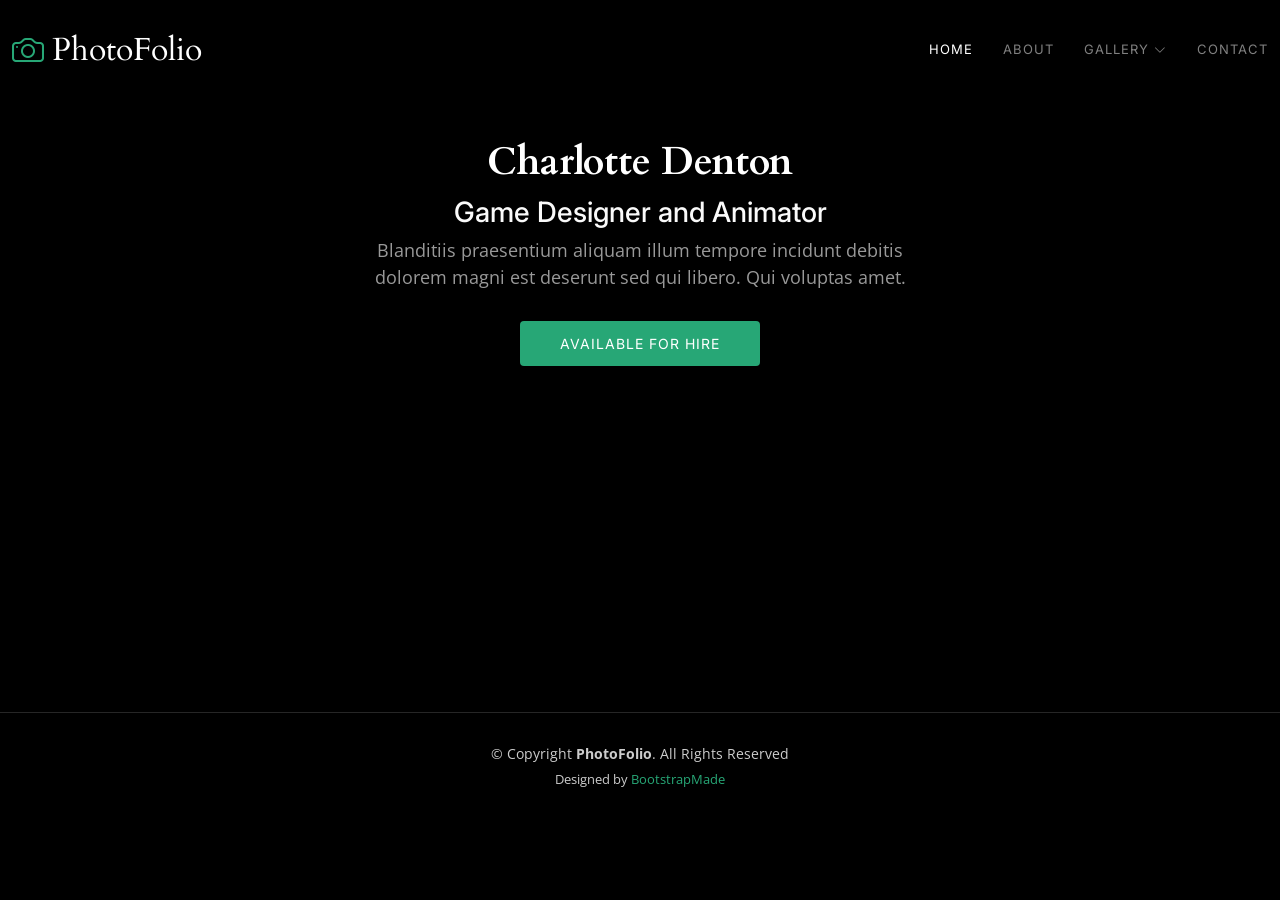
==== Index.html @ 3e75f7d8 "Content added" ====
<!DOCTYPE html>
<html lang="en">

<head>
  <meta charset="utf-8">
  <meta content="width=device-width, initial-scale=1.0" name="viewport">

  <title>PhotoFolio Bootstrap Template - Index</title>
  <meta content="" name="description">
  <meta content="" name="keywords">

  <!-- Favicons -->
  <link href="assets/img/favicon.png" rel="icon">
  <link href="assets/img/apple-touch-icon.png" rel="apple-touch-icon">

  <!-- Google Fonts -->
  <link rel="preconnect" href="https://fonts.googleapis.com">
  <link rel="preconnect" href="https://fonts.gstatic.com" crossorigin>
  <link href="https://fonts.googleapis.com/css2?family=Open+Sans:ital,wght@0,300;0,400;0,500;0,600;0,700;1,300;1,400;1,600;1,700&family=Inter:ital,wght@0,300;0,400;0,500;0,600;0,700;1,300;1,400;1,500;1,600;1,700&family=Cardo:ital,wght@0,400;0,700;1,400&display=swap" rel="stylesheet">

  <!-- Vendor CSS Files -->
  <link href="assets/vendor/bootstrap/css/bootstrap.min.css" rel="stylesheet">
  <link href="assets/vendor/bootstrap-icons/bootstrap-icons.css" rel="stylesheet">
  <link href="assets/vendor/swiper/swiper-bundle.min.css" rel="stylesheet">
  <link href="assets/vendor/glightbox/css/glightbox.min.css" rel="stylesheet">
  <link href="assets/vendor/aos/aos.css" rel="stylesheet">

  <!-- Template Main CSS File -->
  <link href="assets/css/main.css" rel="stylesheet">

  <!-- =======================================================
  * Template Name: PhotoFolio
  * Template URL: https://bootstrapmade.com/photofolio-bootstrap-photography-website-template/
  * Updated: Mar 17 2024 with Bootstrap v5.3.3
  * Author: BootstrapMade.com
  * License: https://bootstrapmade.com/license/
  ======================================================== -->
</head>

<body>

  <!-- ======= Header ======= -->
  <header id="header" class="header d-flex align-items-center fixed-top">
    <div class="container-fluid d-flex align-items-center justify-content-between">

      <a href="index.html" class="logo d-flex align-items-center  me-auto me-lg-0">
        <!-- Uncomment the line below if you also wish to use an image logo -->
        <!-- <img src="assets/img/logo.png" alt=""> -->
        <i class="bi bi-camera"></i>
        <h1>PhotoFolio</h1>
      </a>

      <nav id="navbar" class="navbar">
        <ul>
          <li><a href="index.html" class="active">Home</a></li>
          <li><a href="about.html">About</a></li>
          <li class="dropdown"><a href="#"><span>Gallery</span> <i class="bi bi-chevron-down dropdown-indicator"></i></a>
            <ul>
              <li><a href="gallery-characters.html">Characters</a></li>
              <li><a href="gallery-effects.html">Effects</a></li>
              <li class="dropdown"><a href="#"><span>Games</span> <i class="bi bi-chevron-down dropdown-indicator"></i></a>
                <ul>
                  <li><a href="gallery-leviathanShells">Leviathan Shells</a></li>
                  <li><a href="gallery-kelpKeeper">Kelp Keeper</a></li>
                </ul>
              </li>
            </ul>
          </li>
          <li><a href="contact.html">Contact</a></li>
        </ul>
      </nav><!-- .navbar -->
      
      <!--
      <div class="header-social-links">
        <a href="#" class="twitter"><i class="bi bi-twitter"></i></a>
        <a href="#" class="facebook"><i class="bi bi-facebook"></i></a>
        <a href="#" class="instagram"><i class="bi bi-instagram"></i></a>
        <a href="#" class="linkedin"><i class="bi bi-linkedin"></i></i></a>
      </div>
      <i class="mobile-nav-toggle mobile-nav-show bi bi-list"></i>
      <i class="mobile-nav-toggle mobile-nav-hide d-none bi bi-x"></i>
      -->

    </div>
  </header><!-- End Header -->

  <!-- ======= Hero Section ======= -->
  <section id="hero" class="hero d-flex flex-column justify-content-center align-items-center" data-aos="fade" data-aos-delay="1500">
    <div class="container">
      <div class="row justify-content-center">
        <div class="col-lg-6 text-center">
          <h2>Charlotte Denton</h2>
          <h3>Game Designer and Animator</h3>
          <p>Blanditiis praesentium aliquam illum tempore incidunt debitis dolorem magni est deserunt sed qui libero. Qui voluptas amet.</p>
          <a href="contact.html" class="btn-get-started">Available for hire</a>
        </div>
      </div>
    </div>
  </section><!-- End Hero Section -->

  <main id="main" data-aos="fade" data-aos-delay="1500">

    <!-- ======= Gallery Section ======= -->
    <section id="gallery" class="gallery">
      <div class="container-fluid">

        <div class="row gy-4 justify-content-center">
          <div class="col-xl-3 col-lg-4 col-md-6">
            <div class="gallery-item h-100">
              <img src="assets/img/gallery/01_Player%20Jump.gif" class="img-fluid" alt="">
              <div class="gallery-links d-flex align-items-center justify-content-center">
                <a href="assets/img/gallery/01_Player%20Jump.gif" title="Gallery 1" class="glightbox preview-link"><i class="bi bi-arrows-angle-expand"></i></a>
                <a href="gallery-single.html" class="details-link"><i class="bi bi-link-45deg"></i></a>
              </div>
            </div>
          </div><!-- End Gallery Item -->
          <div class="col-xl-3 col-lg-4 col-md-6">
            <div class="gallery-item h-100">
              <img src="assets/img/gallery/02_Player%20Jog.gif" class="img-fluid" alt="">
              <div class="gallery-links d-flex align-items-center justify-content-center">
                <a href="assets/img/gallery/02_Player%20Jog.gif" title="Gallery 2" class="glightbox preview-link"><i class="bi bi-arrows-angle-expand"></i></a>
                <a href="gallery-single.html" class="details-link"><i class="bi bi-link-45deg"></i></a>
              </div>
            </div>
          </div><!-- End Gallery Item -->
          <div class="col-xl-3 col-lg-4 col-md-6">
            <div class="gallery-item h-100">
              <img src="assets/img/gallery/03_New%20Player%20Still.png" class="img-fluid" alt="">
              <div class="gallery-links d-flex align-items-center justify-content-center">
                <a href="assets/img/gallery/03_New%20Player%20Still.png" title="Gallery 3" class="glightbox preview-link"><i class="bi bi-arrows-angle-expand"></i></a>
                <a href="gallery-single.html" class="details-link"><i class="bi bi-link-45deg"></i></a>
              </div>
            </div>
          </div><!-- End Gallery Item -->
          <div class="col-xl-3 col-lg-4 col-md-6">
            <div class="gallery-item h-100">
              <img src="assets/img/gallery/04_Barnacle%20Still.png" class="img-fluid" alt="">
              <div class="gallery-links d-flex align-items-center justify-content-center">
                <a href="assets/img/gallery/04_Barnacle%20Still.png" title="Gallery 4" class="glightbox preview-link"><i class="bi bi-arrows-angle-expand"></i></a>
                <a href="gallery-single.html" class="details-link"><i class="bi bi-link-45deg"></i></a>
              </div>
            </div>
          </div><!-- End Gallery Item -->
          <div class="col-xl-3 col-lg-4 col-md-6">
            <div class="gallery-item h-100">
              <img src="assets/img/gallery/05_Crustacean%20Still.png" class="img-fluid" alt="">
              <div class="gallery-links d-flex align-items-center justify-content-center">
                <a href="assets/img/gallery/05_Crustacean%20Still.png" title="Gallery 5" class="glightbox preview-link"><i class="bi bi-arrows-angle-expand"></i></a>
                <a href="gallery-single.html" class="details-link"><i class="bi bi-link-45deg"></i></a>
              </div>
            </div>
          </div><!-- End Gallery Item -->
          <div class="col-xl-3 col-lg-4 col-md-6">
            <div class="gallery-item h-100">
              <img src="assets/img/gallery/06_Isopod%20Still.png" class="img-fluid" alt="">
              <div class="gallery-links d-flex align-items-center justify-content-center">
                <a href="assets/img/gallery/06_Isopod%20Still.png" title="Gallery 6" class="glightbox preview-link"><i class="bi bi-arrows-angle-expand"></i></a>
                <a href="gallery-single.html" class="details-link"><i class="bi bi-link-45deg"></i></a>
              </div>
            </div>
          </div><!-- End Gallery Item -->
          <div class="col-xl-3 col-lg-4 col-md-6">
            <div class="gallery-item h-100">
              <img src="assets/img/gallery/07_Sea%20Angel%20Still.png" class="img-fluid" alt="">
              <div class="gallery-links d-flex align-items-center justify-content-center">
                <a href="assets/img/gallery/07_Sea%20Angel%20Still.png" title="Gallery 7" class="glightbox preview-link"><i class="bi bi-arrows-angle-expand"></i></a>
                <a href="gallery-single.html" class="details-link"><i class="bi bi-link-45deg"></i></a>
              </div>
            </div>
          </div><!-- End Gallery Item -->
          <div class="col-xl-3 col-lg-4 col-md-6">
            <div class="gallery-item h-100">
              <img src="assets/img/gallery/08_Cop%20Walk.gif" class="img-fluid" alt="">
              <div class="gallery-links d-flex align-items-center justify-content-center">
                <a href="assets/img/gallery/08_Cop%20Walk.gif" title="Gallery 8" class="glightbox preview-link"><i class="bi bi-arrows-angle-expand"></i></a>
                <a href="gallery-single.html" class="details-link"><i class="bi bi-link-45deg"></i></a>
              </div>
            </div>
          </div><!-- End Gallery Item -->
          <div class="col-xl-3 col-lg-4 col-md-6">
            <div class="gallery-item h-100">
              <img src="assets/img/gallery/09_Cop%20Run.gif" class="img-fluid" alt="">
              <div class="gallery-links d-flex align-items-center justify-content-center">
                <a href="assets/img/gallery/09_Cop%20Run.gif" title="Gallery 9" class="glightbox preview-link"><i class="bi bi-arrows-angle-expand"></i></a>
                <a href="gallery-single.html" class="details-link"><i class="bi bi-link-45deg"></i></a>
              </div>
            </div>
          </div><!-- End Gallery Item -->
          <div class="col-xl-3 col-lg-4 col-md-6">
            <div class="gallery-item h-100">
              <img src="assets/img/gallery/10_Australian%20Magpie%20Peck.gif" class="img-fluid" alt="">
              <div class="gallery-links d-flex align-items-center justify-content-center">
                <a href="assets/img/gallery/10_Australian%20Magpie%20Peck.gif" title="Gallery 10" class="glightbox preview-link"><i class="bi bi-arrows-angle-expand"></i></a>
                <a href="gallery-single.html" class="details-link"><i class="bi bi-link-45deg"></i></a>
              </div>
            </div>
          </div><!-- End Gallery Item -->
          <div class="col-xl-3 col-lg-4 col-md-6">
            <div class="gallery-item h-100">
              <img src="assets/img/gallery/11_Isopod%20Walk.gif" class="img-fluid" alt="">
              <div class="gallery-links d-flex align-items-center justify-content-center">
                <a href="assets/img/gallery/11_Isopod%20Walk.gif" title="Gallery 11" class="glightbox preview-link"><i class="bi bi-arrows-angle-expand"></i></a>
                <a href="gallery-single.html" class="details-link"><i class="bi bi-link-45deg"></i></a>
              </div>
            </div>
          </div><!-- End Gallery Item -->
          <div class="col-xl-3 col-lg-4 col-md-6">
            <div class="gallery-item h-100">
              <img src="assets/img/gallery/12_Crayfish%20Walk.gif" class="img-fluid" alt="">
              <div class="gallery-links d-flex align-items-center justify-content-center">
                <a href="assets/img/gallery/12_Crayfish%20Walk.gif" title="Gallery 12" class="glightbox preview-link"><i class="bi bi-arrows-angle-expand"></i></a>
                <a href="gallery-single.html" class="details-link"><i class="bi bi-link-45deg"></i></a>
              </div>
            </div>
          </div><!-- End Gallery Item -->
          <div class="col-xl-3 col-lg-4 col-md-6">
            <div class="gallery-item h-100">
              <img src="assets/img/gallery/13_Old%20Player%20Idle.gif" class="img-fluid" alt="">
              <div class="gallery-links d-flex align-items-center justify-content-center">
                <a href="assets/img/gallery/13_Old%20Player%20Idle.gif" title="Gallery 13" class="glightbox preview-link"><i class="bi bi-arrows-angle-expand"></i></a>
                <a href="gallery-single.html" class="details-link"><i class="bi bi-link-45deg"></i></a>
              </div>
            </div>
          </div><!-- End Gallery Item -->
          <div class="col-xl-3 col-lg-4 col-md-6">
            <div class="gallery-item h-100">
              <img src="assets/img/gallery/14_Player%20Walk.gif" class="img-fluid" alt="">
              <div class="gallery-links d-flex align-items-center justify-content-center">
                <a href="assets/img/gallery/14_Player%20Walk.gif" title="Gallery 14" class="glightbox preview-link"><i class="bi bi-arrows-angle-expand"></i></a>
                <a href="gallery-single.html" class="details-link"><i class="bi bi-link-45deg"></i></a>
              </div>
            </div>
          </div><!-- End Gallery Item -->
          <div class="col-xl-3 col-lg-4 col-md-6">
            <div class="gallery-item h-100">
              <img src="assets/img/gallery/15_Coconut%20Crab%20Idle.gif" class="img-fluid" alt="">
              <div class="gallery-links d-flex align-items-center justify-content-center">
                <a href="assets/img/gallery/15_Coconut%20Crab%20Idle.gif" title="Gallery 15" class="glightbox preview-link"><i class="bi bi-arrows-angle-expand"></i></a>
                <a href="gallery-single.html" class="details-link"><i class="bi bi-link-45deg"></i></a>
              </div>
            </div>
          </div><!-- End Gallery Item -->
          <div class="col-xl-3 col-lg-4 col-md-6">
            <div class="gallery-item h-100">
              <img src="assets/img/gallery/16_Coconut%20Crab%20Walk.gif" class="img-fluid" alt="">
              <div class="gallery-links d-flex align-items-center justify-content-center">
                <a href="assets/img/gallery/16_Coconut%20Crab%20Walk.gif" title="Gallery 16" class="glightbox preview-link"><i class="bi bi-arrows-angle-expand"></i></a>
                <a href="gallery-single.html" class="details-link"><i class="bi bi-link-45deg"></i></a>
              </div>
            </div>
          </div><!-- End Gallery Item -->
          <div class="col-xl-3 col-lg-4 col-md-6">
            <div class="gallery-item h-100">
              <img src="assets/img/gallery/17_Nautilus%20Idle.gif" class="img-fluid" alt="">
              <div class="gallery-links d-flex align-items-center justify-content-center">
                <a href="assets/img/gallery/17_Nautilus%20Idle.gif" title="Gallery 16" class="glightbox preview-link"><i class="bi bi-arrows-angle-expand"></i></a>
                <a href="gallery-single.html" class="details-link"><i class="bi bi-link-45deg"></i></a>
              </div>
            </div>
          </div><!-- End Gallery Item -->
          <div class="col-xl-3 col-lg-4 col-md-6">
            <div class="gallery-item h-100">
              <img src="assets/img/gallery/18_Jellyman%20Walk.gif" class="img-fluid" alt="">
              <div class="gallery-links d-flex align-items-center justify-content-center">
                <a href="assets/img/gallery/18_Jellyman%20Walk.gif" title="Gallery 16" class="glightbox preview-link"><i class="bi bi-arrows-angle-expand"></i></a>
                <a href="gallery-single.html" class="details-link"><i class="bi bi-link-45deg"></i></a>
              </div>
            </div>
          </div><!-- End Gallery Item -->

        </div>

      </div>
    </section><!-- End Gallery Section -->

  </main><!-- End #main -->

  <!-- ======= Footer ======= -->
  <footer id="footer" class="footer">
    <div class="container">
      <div class="copyright">
        &copy; Copyright <strong><span>PhotoFolio</span></strong>. All Rights Reserved
      </div>
      <div class="credits">
        <!-- All the links in the footer should remain intact. -->
        <!-- You can delete the links only if you purchased the pro version. -->
        <!-- Licensing information: https://bootstrapmade.com/license/ -->
        <!-- Purchase the pro version with working PHP/AJAX contact form: https://bootstrapmade.com/photofolio-bootstrap-photography-website-template/ -->
        Designed by <a href="https://bootstrapmade.com/">BootstrapMade</a>
      </div>
    </div>
  </footer><!-- End Footer -->

  <a href="#" class="scroll-top d-flex align-items-center justify-content-center"><i class="bi bi-arrow-up-short"></i></a>

  <div id="preloader">
    <div class="line"></div>
  </div>

  <!-- Vendor JS Files -->
  <script src="assets/vendor/bootstrap/js/bootstrap.bundle.min.js"></script>
  <script src="assets/vendor/swiper/swiper-bundle.min.js"></script>
  <script src="assets/vendor/glightbox/js/glightbox.min.js"></script>
  <script src="assets/vendor/aos/aos.js"></script>
  <script src="assets/vendor/php-email-form/validate.js"></script>

  <!-- Template Main JS File -->
  <script src="assets/js/main.js"></script>

</body>

</html>
---- assets/css/main.css ----
/**
* Template Name: PhotoFolio
* Template URL: https://bootstrapmade.com/photofolio-bootstrap-photography-website-template/
* Updated: Mar 17 2024 with Bootstrap v5.3.3
* Author: BootstrapMade.com
* License: https://bootstrapmade.com/license/
*/

/*--------------------------------------------------------------
# Set main reusable colors and fonts using CSS variables
# Learn more about CSS variables at https://developer.mozilla.org/en-US/docs/Web/CSS/Using_CSS_custom_properties
--------------------------------------------------------------*/
/* Fonts */
:root {
  --font-default: "Open Sans", system-ui, -apple-system, "Segoe UI", Roboto, "Helvetica Neue", Arial, "Noto Sans", "Liberation Sans", sans-serif, "Apple Color Emoji", "Segoe UI Emoji", "Segoe UI Symbol", "Noto Color Emoji";
  --font-primary: "Inter", sans-serif;
  --font-secondary: "Cardo", sans-serif;
}

/* Colors */
:root {
  --color-default: #fafafa;
  --color-primary: #27a776;
  --color-secondary: #161718;
}

/* Smooth scroll behavior */
:root {
  scroll-behavior: smooth;
}

/*--------------------------------------------------------------
# General
--------------------------------------------------------------*/
body {
  font-family: var(--font-default);
  color: var(--color-default);
  background-color: #000;
}

a {
  color: var(--color-primary);
  text-decoration: none;
}

a:hover {
  color: #32cf93;
  text-decoration: none;
}

h1,
h2,
h3,
h4,
h5,
h6 {
  font-family: var(--font-primary);
}

/*--------------------------------------------------------------
# Sections & Section Header
--------------------------------------------------------------*/
.section-header {
  padding-bottom: 40px;
}

.section-header h2 {
  font-size: 14px;
  font-weight: 500;
  padding: 0;
  line-height: 1px;
  margin: 0 0 5px 0;
  letter-spacing: 2px;
  text-transform: uppercase;
  color: rgba(255, 255, 255, 0.6);
  font-family: var(--font-primary);
}

.section-header h2::after {
  content: "";
  width: 120px;
  height: 1px;
  display: inline-block;
  background: #5bd9a9;
  margin: 4px 10px;
}

.section-header p {
  margin: 0;
  margin: 0;
  font-size: 36px;
  font-weight: 700;
  font-family: var(--font-secondary);
  color: #fff;
}

/*--------------------------------------------------------------
# Page Header
--------------------------------------------------------------*/
.page-header {
  padding: 120px 0 60px 0;
  min-height: 30vh;
  position: relative;
}

.page-header h2 {
  font-size: 56px;
  font-weight: 500;
  color: #fff;
  font-family: var(--font-secondary);
}

@media (max-width: 768px) {
  .page-header h2 {
    font-size: 36px;
  }
}

.page-header p {
  color: rgba(255, 255, 255, 0.8);
}

.page-header .cta-btn {
  font-family: var(--font-primary);
  font-weight: 400;
  font-size: 14px;
  display: inline-block;
  padding: 12px 40px;
  border-radius: 4px;
  letter-spacing: 1px;
  text-transform: uppercase;
  transition: 0.3s;
  color: #fff;
  background: var(--color-primary);
}

.page-header .cta-btn:hover {
  background: #2cbc85;
}

/*--------------------------------------------------------------
# Scroll top button
--------------------------------------------------------------*/
.scroll-top {
  position: fixed;
  visibility: hidden;
  opacity: 0;
  right: 15px;
  bottom: -15px;
  z-index: 99999;
  background: var(--color-primary);
  width: 44px;
  height: 44px;
  border-radius: 50px;
  transition: all 0.4s;
}

.scroll-top i {
  font-size: 24px;
  color: #fff;
  line-height: 0;
}

.scroll-top:hover {
  background: rgba(39, 167, 118, 0.8);
  color: #fff;
}

.scroll-top.active {
  visibility: visible;
  opacity: 1;
  bottom: 15px;
}

/*--------------------------------------------------------------
# Preloader
--------------------------------------------------------------*/
#preloader {
  display: flex;
  position: fixed;
  inset: 0;
  width: 100%;
  height: 100vh;
  z-index: 99999;
}

#preloader:before,
#preloader:after {
  content: "";
  background-color: var(--color-secondary);
  position: absolute;
  inset: 0;
  width: 50%;
  height: 100%;
  transition: all 0.3s ease 0s;
  z-index: -1;
}

#preloader:after {
  left: auto;
  right: 0;
}

#preloader .line {
  position: relative;
  overflow: hidden;
  margin: auto;
  width: 1px;
  height: 280px;
  transition: all 0.8s ease 0s;
}

#preloader .line:before {
  content: "";
  position: absolute;
  background-color: #fff;
  left: 0;
  top: 50%;
  width: 1px;
  height: 0%;
  transform: translateY(-50%);
  animation: lineincrease 1000ms ease-in-out 0s forwards;
}

#preloader .line:after {
  content: "";
  position: absolute;
  background-color: #999;
  left: 0;
  top: 0;
  width: 1px;
  height: 100%;
  transform: translateY(-100%);
  animation: linemove 1200ms linear 0s infinite;
  animation-delay: 2000ms;
}

#preloader.loaded .line {
  opacity: 0;
  height: 100% !important;
}

#preloader.loaded .line:after {
  opacity: 0;
}

#preloader.loaded:before,
#preloader.loaded:after {
  animation: preloaderfinish 300ms ease-in-out 500ms forwards;
}

@keyframes lineincrease {
  0% {
    height: 0%;
  }

  100% {
    height: 100%;
  }
}

@keyframes linemove {
  0% {
    transform: translateY(200%);
  }

  100% {
    transform: translateY(-100%);
  }
}

@keyframes preloaderfinish {
  0% {
    width: 5 0%;
  }

  100% {
    width: 0%;
  }
}

/*--------------------------------------------------------------
# Header
--------------------------------------------------------------*/
.header {
  transition: all 0.5s;
  z-index: 997;
  padding: 30px 0;
  background-color: #000;
}

.header .logo {
  transition: 0.3s;
}

.header .logo img {
  max-height: 40px;
  margin-right: 8px;
}

.header .logo h1 {
  font-size: 32px;
  margin: 0;
  font-weight: 400;
  color: #fff;
  font-family: var(--font-secondary);
}

.header .logo i {
  font-size: 32px;
  margin-right: 8px;
  line-height: 0;
}

@media (max-width: 575px) {
  .header .logo h1 {
    font-size: 26px;
  }

  .header .logo i {
    font-size: 24px;
  }
}

.header .header-social-links {
  padding-right: 15px;
}

.header .header-social-links a {
  color: rgba(255, 255, 255, 0.5);
  padding-left: 15px;
  display: inline-block;
  line-height: 0px;
  transition: 0.3s;
  font-size: 16px;
}

.header .header-social-links a:hover {
  color: #fff;
}

@media (max-width: 575px) {
  .header .header-social-links a {
    padding-left: 5px;
  }
}

/*--------------------------------------------------------------
# Desktop Navigation
--------------------------------------------------------------*/
@media (min-width: 1280px) {
  .navbar {
    padding: 0;
  }

  .navbar ul {
    margin: 0;
    padding: 0;
    display: flex;
    list-style: none;
    align-items: center;
  }

  .navbar li {
    position: relative;
  }

  .navbar a,
  .navbar a:focus {
    display: flex;
    align-items: center;
    justify-content: space-between;
    padding: 10px 0 10px 30px;
    font-family: var(--font-primary);
    text-transform: uppercase;
    letter-spacing: 1px;
    font-size: 13px;
    font-weight: 400;
    color: rgba(255, 255, 255, 0.5);
    white-space: nowrap;
    transition: 0.3s;
  }

  .navbar a i,
  .navbar a:focus i {
    font-size: 12px;
    line-height: 0;
    margin-left: 5px;
  }

  .navbar a:hover,
  .navbar .active,
  .navbar .active:focus,
  .navbar li:hover>a {
    color: #fff;
  }

  .navbar .dropdown ul {
    display: block;
    position: absolute;
    left: 14px;
    top: calc(100% + 30px);
    margin: 0;
    padding: 10px 0;
    z-index: 99;
    opacity: 0;
    visibility: hidden;
    background: var(--color-secondary);
    transition: 0.3s;
    border-radius: 4px;
  }

  .navbar .dropdown ul li {
    min-width: 200px;
  }

  .navbar .dropdown ul a {
    padding: 10px 20px;
    font-size: 15px;
    text-transform: none;
    font-weight: 400;
  }

  .navbar .dropdown ul a i {
    font-size: 12px;
  }

  .navbar .dropdown ul a:hover,
  .navbar .dropdown ul .active:hover,
  .navbar .dropdown ul li:hover>a {
    color: #fff;
  }

  .navbar .dropdown:hover>ul {
    opacity: 1;
    top: 100%;
    visibility: visible;
  }

  .navbar .dropdown .dropdown ul {
    top: 0;
    left: calc(100% - 30px);
    visibility: hidden;
  }

  .navbar .dropdown .dropdown:hover>ul {
    opacity: 1;
    top: 0;
    left: 100%;
    visibility: visible;
  }
}

@media (min-width: 1280px) and (max-width: 1366px) {
  .navbar .dropdown .dropdown ul {
    left: -90%;
  }

  .navbar .dropdown .dropdown:hover>ul {
    left: -100%;
  }
}

@media (min-width: 1280px) {

  .mobile-nav-show,
  .mobile-nav-hide {
    display: none;
  }
}

/*--------------------------------------------------------------
# Mobile Navigation
--------------------------------------------------------------*/
@media (max-width: 1279px) {
  .navbar {
    position: fixed;
    top: 0;
    right: -100%;
    width: 100%;
    max-width: 400px;
    bottom: 0;
    transition: 0.3s;
    z-index: 9997;
  }

  .navbar ul {
    position: absolute;
    inset: 0;
    padding: 50px 0 10px 0;
    margin: 0;
    background: rgba(0, 0, 0, 0.9);
    overflow-y: auto;
    transition: 0.3s;
    z-index: 9998;
  }

  .navbar a,
  .navbar a:focus {
    display: flex;
    align-items: center;
    justify-content: space-between;
    padding: 10px 20px;
    font-family: var(--font-primary);
    font-size: 13px;
    text-transform: uppercase;
    font-weight: 400;
    color: rgba(255, 255, 255, 0.5);
    letter-spacing: 1px;
    white-space: nowrap;
    transition: 0.3s;
  }

  .navbar a i,
  .navbar a:focus i {
    font-size: 12px;
    line-height: 0;
    margin-left: 5px;
  }

  .navbar a:hover,
  .navbar .active,
  .navbar .active:focus,
  .navbar li:hover>a {
    color: #fff;
  }

  .navbar .dropdown ul,
  .navbar .dropdown .dropdown ul {
    position: static;
    display: none;
    padding: 10px 0;
    margin: 10px 20px;
    transition: all 0.5s ease-in-out;
    border: 1px solid black;
  }

  .navbar .dropdown>.dropdown-active,
  .navbar .dropdown .dropdown>.dropdown-active {
    display: block;
  }

  .mobile-nav-show {
    color: #fff;
    font-size: 28px;
    cursor: pointer;
    line-height: 0;
    transition: 0.5s;
    z-index: 9999;
    margin: 0 10px 0 10px;
  }

  .mobile-nav-hide {
    color: #fff;
    font-size: 32px;
    cursor: pointer;
    line-height: 0;
    transition: 0.5s;
    position: fixed;
    right: 20px;
    top: 20px;
    z-index: 9999;
  }

  .mobile-nav-active {
    overflow: hidden;
  }

  .mobile-nav-active .navbar {
    right: 0;
  }

  .mobile-nav-active .navbar:before {
    content: "";
    position: fixed;
    inset: 0;
    background: rgba(22, 23, 24, 0.8);
    z-index: 9996;
  }
}

/*--------------------------------------------------------------
# About Section
--------------------------------------------------------------*/
.about .content h2 {
  font-weight: 700;
  font-size: 24px;
  color: var(--color-primary);
}

.about .content ul {
  list-style: none;
  padding: 0;
}

.about .content ul li {
  margin-bottom: 20px;
  display: flex;
  align-items: center;
}

.about .content ul strong {
  margin-right: 10px;
}

.about .content ul i {
  font-size: 16px;
  margin-right: 5px;
  color: var(--color-primary);
  line-height: 0;
}

/*--------------------------------------------------------------
# Testimonials Section
--------------------------------------------------------------*/
.testimonials {
  margin-top: 80px;
}

.testimonials .testimonial-item {
  box-sizing: content-box;
  padding: 30px;
  margin: 40px 30px;
  background: var(--color-secondary);
  min-height: 320px;
  display: flex;
  flex-direction: column;
  text-align: center;
  transition: 0.3s;
}

.testimonials .testimonial-item .stars {
  margin-bottom: 15px;
}

.testimonials .testimonial-item .stars i {
  color: #ffc107;
  margin: 0 1px;
}

.testimonials .testimonial-item .testimonial-img {
  width: 90px;
  border-radius: 50%;
  border: 5px solid #474a4d;
  margin: 0 auto;
}

.testimonials .testimonial-item h3 {
  font-size: 18px;
  font-weight: bold;
  margin: 10px 0 5px 0;
  color: #fff;
}

.testimonials .testimonial-item h4 {
  font-size: 14px;
  color: rgba(255, 255, 255, 0.5);
  margin: 0;
}

.testimonials .testimonial-item p {
  font-style: italic;
  margin: 0 auto 15px auto;
}

.testimonials .swiper-pagination {
  margin-top: 20px;
  position: relative;
}

.testimonials .swiper-pagination .swiper-pagination-bullet {
  width: 12px;
  height: 12px;
  background-color: rgba(255, 255, 255, 0.2);
  opacity: 1;
}

.testimonials .swiper-pagination .swiper-pagination-bullet-active {
  background-color: rgba(255, 255, 255, 0.5);
}

.testimonials .swiper-slide {
  opacity: 0.3;
}

@media (max-width: 1199px) {
  .testimonials .swiper-slide-active {
    opacity: 1;
  }

  .testimonials .swiper-pagination {
    margin-top: 0;
  }

  .testimonials .testimonial-item {
    margin: 40px 20px;
  }
}

@media (min-width: 1200px) {
  .testimonials .swiper-slide-next {
    opacity: 1;
    transform: scale(1.12);
  }
}

/*--------------------------------------------------------------
# Pricing Section
--------------------------------------------------------------*/
.gallery {
  margin-top: 40px;
}

.gallery .gallery-item {
  position: relative;
  overflow: hidden;
  border-radius: 10px;
}

.gallery .gallery-item img {
  transition: 0.3s;
}

.gallery .gallery-links {
  position: absolute;
  inset: 0;
  opacity: 0;
  transition: all ease-in-out 0.3s;
  background: rgba(0, 0, 0, 0.6);
  z-index: 3;
}

.gallery .gallery-links .preview-link,
.gallery .gallery-links .details-link {
  font-size: 20px;
  color: rgba(255, 255, 255, 0.5);
  transition: 0.3s;
  line-height: 1.2;
  margin: 30px 8px 0 8px;
}

.gallery .gallery-links .preview-link:hover,
.gallery .gallery-links .details-link:hover {
  color: #fff;
}

.gallery .gallery-links .details-link {
  font-size: 30px;
  line-height: 0;
}

.gallery .gallery-item:hover .gallery-links {
  opacity: 1;
}

.gallery .gallery-item:hover .preview-link,
.gallery .gallery-item:hover .details-link {
  margin-top: 0;
}

.gallery .gallery-item:hover img {
  transform: scale(1.1);
}

.glightbox-clean .gslide-description {
  background: #222425;
}

.glightbox-clean .gslide-title {
  color: rgba(255, 255, 255, 0.8);
  margin: 0;
}

/*--------------------------------------------------------------
# Gallery Single Section
--------------------------------------------------------------*/
.gallery-single .portfolio-details-slider img {
  width: 100%;
}

.gallery-single .portfolio-details-slider .swiper-pagination .swiper-pagination-bullet {
  width: 12px;
  height: 12px;
  background-color: rgba(255, 255, 255, 0.7);
  opacity: 1;
}

.gallery-single .portfolio-details-slider .swiper-pagination .swiper-pagination-bullet-active {
  background-color: var(--color-primary);
}

.gallery-single .swiper-button-prev,
.gallery-single .swiper-button-next {
  width: 48px;
  height: 48px;
}

.gallery-single .swiper-button-prev:after,
.gallery-single .swiper-button-next:after {
  color: rgba(255, 255, 255, 0.8);
  background-color: rgba(0, 0, 0, 0.2);
  font-size: 24px;
  border-radius: 50%;
  width: 48px;
  height: 48px;
  display: flex;
  align-items: center;
  justify-content: center;
  transition: 0.3s;
}

.gallery-single .swiper-button-prev:hover:after,
.gallery-single .swiper-button-next:hover:after {
  background-color: rgba(0, 0, 0, 0.6);
}

@media (max-width: 575px) {

  .gallery-single .swiper-button-prev,
  .gallery-single .swiper-button-next {
    display: none;
  }
}

.gallery-single .portfolio-info h3 {
  font-size: 22px;
  font-weight: 700;
  margin-bottom: 20px;
  padding-bottom: 20px;
  position: relative;
  font-family: var(--font-secondary);
}

.gallery-single .portfolio-info h3:after {
  content: "";
  position: absolute;
  display: block;
  width: 50px;
  height: 3px;
  background: var(--color-primary);
  left: 0;
  bottom: 0;
}

.gallery-single .portfolio-info ul {
  list-style: none;
  padding: 0;
  font-size: 15px;
}

.gallery-single .portfolio-info ul li {
  display: flex;
  flex-direction: column;
  padding-bottom: 15px;
}

.gallery-single .portfolio-info ul strong {
  text-transform: uppercase;
  font-weight: 400;
  color: #6b7075;
  font-size: 14px;
}

.gallery-single .portfolio-info .btn-visit {
  padding: 8px 40px;
  background: var(--color-primary);
  color: #fff;
  border-radius: 50px;
  transition: 0.3s;
}

.gallery-single .portfolio-info .btn-visit:hover {
  background: #2cbc85;
}

.gallery-single .portfolio-description h2 {
  font-size: 26px;
  font-weight: 700;
  margin-bottom: 20px;
  color: #fff;
  font-family: var(--font-secondary);
}

.gallery-single .portfolio-description p {
  padding: 0;
}

.gallery-single .portfolio-description .testimonial-item {
  padding: 30px 30px 0 30px;
  position: relative;
  background: var(--color-secondary);
  height: 100%;
  margin-bottom: 50px;
}

.gallery-single .portfolio-description .testimonial-item .testimonial-img {
  width: 90px;
  border-radius: 50px;
  border: 6px solid #2e3133;
  float: left;
  margin: 0 10px 0 0;
}

.gallery-single .portfolio-description .testimonial-item h3 {
  font-size: 18px;
  font-weight: bold;
  margin: 15px 0 5px 0;
  padding-top: 20px;
}

.gallery-single .portfolio-description .testimonial-item h4 {
  font-size: 14px;
  color: rgba(255, 255, 255, 0.6);
  margin: 0;
}

.gallery-single .portfolio-description .testimonial-item .quote-icon-left,
.gallery-single .portfolio-description .testimonial-item .quote-icon-right {
  color: #5bd9a9;
  font-size: 26px;
  line-height: 0;
}

.gallery-single .portfolio-description .testimonial-item .quote-icon-left {
  display: inline-block;
  left: -5px;
  position: relative;
}

.gallery-single .portfolio-description .testimonial-item .quote-icon-right {
  display: inline-block;
  right: -5px;
  position: relative;
  top: 10px;
  transform: scale(-1, -1);
}

.gallery-single .portfolio-description .testimonial-item p {
  font-style: italic;
  margin: 0 0 15px 0 0 0;
  padding: 0;
}

/*--------------------------------------------------------------
# Services Section
--------------------------------------------------------------*/
.services .service-item {
  padding: 50px 30px;
  transition: all ease-in-out 0.4s;
  background: var(--color-secondary);
  height: 100%;
  overflow: hidden;
  z-index: 1;
}

.services .service-item:before {
  content: "";
  position: absolute;
  background: #1d1f20;
  top: -200px;
  transition: all 0.3s;
  z-index: -1;
}

.services .service-item i {
  background: var(--color-primary);
  color: #fff;
  font-size: 24px;
  transition: 0.3s;
  display: flex;
  align-items: center;
  justify-content: center;
  width: 56px;
  height: 56px;
  border-radius: 50%;
}

.services .service-item h4 {
  font-weight: 600;
  margin: 15px 0 0 0;
  transition: 0.3s;
  font-size: 20px;
}

.services .service-item h4 a {
  color: #fff;
}

.services .service-item p {
  line-height: 24px;
  font-size: 14px;
  margin: 15px 0 0 0;
}

.services .service-item:hover:before {
  background: var(--color-primary);
  right: 0;
  top: 0;
  width: 100%;
  height: 100%;
  border-radius: 0px;
}

.services .service-item:hover h4 a,
.services .service-item:hover p {
  color: #fff;
}

.services .service-item:hover i {
  background: #fff;
  color: var(--color-primary);
}

/*--------------------------------------------------------------
# Pricing Section
--------------------------------------------------------------*/
.pricing {
  margin-top: 80px;
}

.pricing .pricing-item {
  border-bottom: 1px dashed #474a4d;
  width: 100%;
  height: 100%;
  padding: 0 0 15px 0;
}

.pricing .pricing-item h3 {
  margin: 0;
  font-size: 18px;
  font-weight: 500;
  color: rgba(255, 255, 255, 0.6);
}

.pricing .pricing-item h4 {
  margin: 0;
  font-size: 16px;
}

/*--------------------------------------------------------------
# Contact Section
--------------------------------------------------------------*/
.contact .info-item+.info-item {
  margin-top: 40px;
}

.contact .info-item i {
  font-size: 20px;
  color: var(--color-primary);
  float: left;
  width: 44px;
  height: 44px;
  background: #222425;
  display: flex;
  justify-content: center;
  align-items: center;
  border-radius: 50px;
  transition: all 0.3s ease-in-out;
  margin-right: 15px;
}

.contact .info-item h4 {
  padding: 0;
  font-size: 20px;
  font-weight: 600;
  margin-bottom: 5px;
  color: rgba(255, 255, 255, 0.5);
}

.contact .info-item p {
  padding: 0;
  margin-bottom: 0;
  font-size: 14px;
  color: #fff;
}

.contact .info-item:hover i {
  background: var(--color-primary);
  color: #fff;
}

.contact .php-email-form {
  width: 100%;
}

.contact .php-email-form .form-group {
  padding-bottom: 8px;
}

.contact .php-email-form .error-message {
  display: none;
  color: #fff;
  background: #df1529;
  text-align: left;
  padding: 15px;
  font-weight: 600;
}

.contact .php-email-form .error-message br+br {
  margin-top: 25px;
}

.contact .php-email-form .sent-message {
  display: none;
  color: #fff;
  background: var(--color-primary);
  text-align: center;
  padding: 15px;
  font-weight: 600;
}

.contact .php-email-form .loading {
  display: none;
  background: var(--color-secondary);
  text-align: center;
  padding: 15px;
  color: rgba(255, 255, 255, 0.6);
}

.contact .php-email-form .loading:before {
  content: "";
  display: inline-block;
  border-radius: 50%;
  width: 24px;
  height: 24px;
  margin: 0 10px -6px 0;
  border: 3px solid var(--color-primary);
  border-top-color: var(--color-secondary);
  animation: animate-loading 1s linear infinite;
}

.contact .php-email-form input,
.contact .php-email-form textarea {
  border-radius: 4px;
  box-shadow: none;
  font-size: 14px;
  background-color: var(--color-secondary);
  border: 1px solid #2e3133;
  color: #fff;
}

.contact .php-email-form input {
  height: 44px;
}

.contact .php-email-form textarea {
  padding: 10px 12px;
}

.contact .php-email-form button[type=submit] {
  background: var(--color-primary);
  border: 0;
  padding: 10px 35px;
  color: #fff;
  transition: 0.4s;
  border-radius: 4px;
}

.contact .php-email-form button[type=submit]:hover {
  background: rgba(39, 167, 118, 0.8);
}

@keyframes animate-loading {
  0% {
    transform: rotate(0deg);
  }

  100% {
    transform: rotate(360deg);
  }
}

/*--------------------------------------------------------------
# Hero Section
--------------------------------------------------------------*/
.hero {
  width: 100%;
  min-height: 30vh;
  background: #000;
  background-size: cover;
  position: relative;
  padding: 140px 0 60px 0;
}

.hero h2 {
  margin: 0 0 10px 0;
  font-size: 38px;
  font-weight: 700;
  color: #fff;
  font-family: var(--font-secondary);
}

.hero h2 span {
  position: relative;
  z-index: 1;
  padding: 0 5px;
  display: inline-block;
}

.hero h2 span:before {
  content: "";
  position: absolute;
  height: 50%;
  bottom: 0;
  left: 0;
  right: 0;
  background: var(--color-primary);
  z-index: -1;
}

.hero p {
  color: rgba(255, 255, 255, 0.6);
  margin-bottom: 30px;
  font-size: 18px;
}

.hero .btn-get-started {
  font-family: var(--font-primary);
  font-weight: 400;
  font-size: 14px;
  display: inline-block;
  padding: 12px 40px;
  border-radius: 4px;
  letter-spacing: 1px;
  text-transform: uppercase;
  transition: 0.3s;
  color: #fff;
  background: var(--color-primary);
}

.hero .btn-get-started:hover {
  background: #2cbc85;
}

@media (max-width: 768px) {
  .hero h2 {
    font-size: 32px;
  }
}

/*--------------------------------------------------------------
# Footer
--------------------------------------------------------------*/
.footer {
  margin-top: 30px;
  padding: 30px 0;
  font-size: 14px;
  border-top: 1px solid rgba(255, 255, 255, 0.15);
}

.footer .copyright {
  text-align: center;
  color: rgba(255, 255, 255, 0.8);
}

.footer .credits {
  padding-top: 6px;
  text-align: center;
  font-size: 13px;
  color: rgba(255, 255, 255, 0.8);
}

.footer .credits a {
  color: var(--color-primary);
}
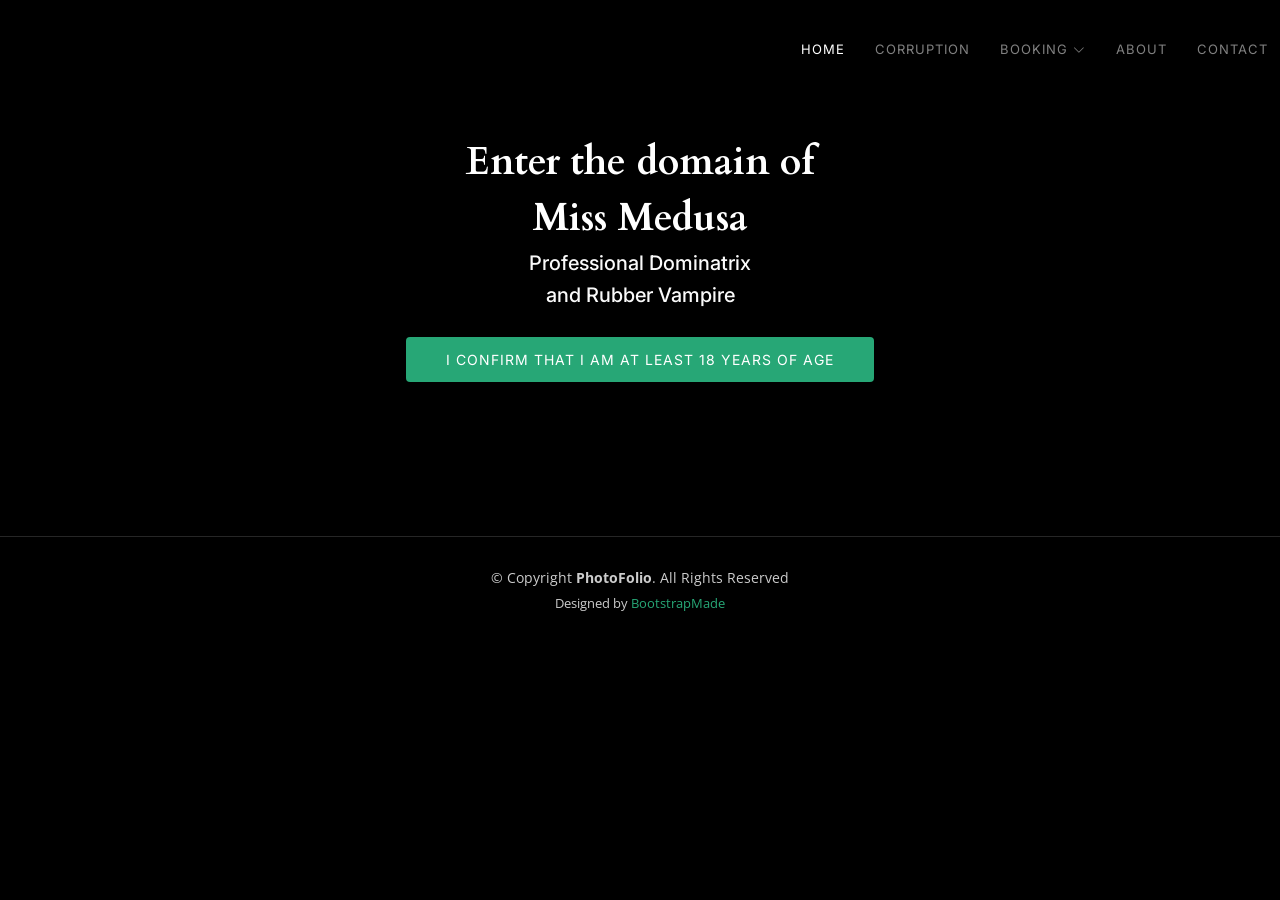
==== commit 52ad639c: "new changes" ====
--- a/Index.html
+++ b/Index.html
@@ -5,7 +5,7 @@
   <meta charset="utf-8">
   <meta content="width=device-width, initial-scale=1.0" name="viewport">
 
-  <title>PhotoFolio Bootstrap Template - Index</title>
+  <title>Miss Medusa</title>
   <meta content="" name="description">
   <meta content="" name="keywords">
 
@@ -45,27 +45,23 @@
 
       <a href="index.html" class="logo d-flex align-items-center  me-auto me-lg-0">
         <!-- Uncomment the line below if you also wish to use an image logo -->
-        <!-- <img src="assets/img/logo.png" alt=""> -->
+        <!-- <img src="assets/img/logo.png" alt="">
         <i class="bi bi-camera"></i>
-        <h1>PhotoFolio</h1>
+        <h1>PhotoFolio</h1> -->
       </a>
 
       <nav id="navbar" class="navbar">
         <ul>
           <li><a href="index.html" class="active">Home</a></li>
-          <li><a href="about.html">About</a></li>
-          <li class="dropdown"><a href="#"><span>Gallery</span> <i class="bi bi-chevron-down dropdown-indicator"></i></a>
+          <li><a href="pages-corruption.html">Corruption</a></li>
+          <li class="dropdown"><a href="#"><span>Booking</span> <i class="bi bi-chevron-down dropdown-indicator"></i></a>
             <ul>
-              <li><a href="gallery-characters.html">Characters</a></li>
-              <li><a href="gallery-effects.html">Effects</a></li>
-              <li class="dropdown"><a href="#"><span>Games</span> <i class="bi bi-chevron-down dropdown-indicator"></i></a>
-                <ul>
-                  <li><a href="gallery-leviathanShells">Leviathan Shells</a></li>
-                  <li><a href="gallery-kelpKeeper">Kelp Keeper</a></li>
-                </ul>
-              </li>
+              <li><a href="pages-consulting">Consulting</a></li>
+              <li><a href="pages-education">Education</a></li>
+              <li><a href="pages-installations">Installations</a></li>
             </ul>
           </li>
+          <li><a href="about.html">About</a></li>
           <li><a href="contact.html">Contact</a></li>
         </ul>
       </nav><!-- .navbar -->
@@ -89,10 +85,12 @@
     <div class="container">
       <div class="row justify-content-center">
         <div class="col-lg-6 text-center">
-          <h2>Charlotte Denton</h2>
-          <h3>Game Designer and Animator</h3>
-          <p>Blanditiis praesentium aliquam illum tempore incidunt debitis dolorem magni est deserunt sed qui libero. Qui voluptas amet.</p>
-          <a href="contact.html" class="btn-get-started">Available for hire</a>
+          <h2>Enter the domain of</h2>
+          <h2>Miss Medusa</h2>
+          <h5>Professional Dominatrix</h5>
+          <h5>and Rubber Vampire</h5>
+          <p></p>
+          <a href="contact.html" class="btn-get-started">I confirm that I am at least 18 years of age</a>
         </div>
       </div>
     </div>
@@ -110,159 +108,6 @@
               <img src="assets/img/gallery/01_Player%20Jump.gif" class="img-fluid" alt="">
               <div class="gallery-links d-flex align-items-center justify-content-center">
                 <a href="assets/img/gallery/01_Player%20Jump.gif" title="Gallery 1" class="glightbox preview-link"><i class="bi bi-arrows-angle-expand"></i></a>
-                <a href="gallery-single.html" class="details-link"><i class="bi bi-link-45deg"></i></a>
-              </div>
-            </div>
-          </div><!-- End Gallery Item -->
-          <div class="col-xl-3 col-lg-4 col-md-6">
-            <div class="gallery-item h-100">
-              <img src="assets/img/gallery/02_Player%20Jog.gif" class="img-fluid" alt="">
-              <div class="gallery-links d-flex align-items-center justify-content-center">
-                <a href="assets/img/gallery/02_Player%20Jog.gif" title="Gallery 2" class="glightbox preview-link"><i class="bi bi-arrows-angle-expand"></i></a>
-                <a href="gallery-single.html" class="details-link"><i class="bi bi-link-45deg"></i></a>
-              </div>
-            </div>
-          </div><!-- End Gallery Item -->
-          <div class="col-xl-3 col-lg-4 col-md-6">
-            <div class="gallery-item h-100">
-              <img src="assets/img/gallery/03_New%20Player%20Still.png" class="img-fluid" alt="">
-              <div class="gallery-links d-flex align-items-center justify-content-center">
-                <a href="assets/img/gallery/03_New%20Player%20Still.png" title="Gallery 3" class="glightbox preview-link"><i class="bi bi-arrows-angle-expand"></i></a>
-                <a href="gallery-single.html" class="details-link"><i class="bi bi-link-45deg"></i></a>
-              </div>
-            </div>
-          </div><!-- End Gallery Item -->
-          <div class="col-xl-3 col-lg-4 col-md-6">
-            <div class="gallery-item h-100">
-              <img src="assets/img/gallery/04_Barnacle%20Still.png" class="img-fluid" alt="">
-              <div class="gallery-links d-flex align-items-center justify-content-center">
-                <a href="assets/img/gallery/04_Barnacle%20Still.png" title="Gallery 4" class="glightbox preview-link"><i class="bi bi-arrows-angle-expand"></i></a>
-                <a href="gallery-single.html" class="details-link"><i class="bi bi-link-45deg"></i></a>
-              </div>
-            </div>
-          </div><!-- End Gallery Item -->
-          <div class="col-xl-3 col-lg-4 col-md-6">
-            <div class="gallery-item h-100">
-              <img src="assets/img/gallery/05_Crustacean%20Still.png" class="img-fluid" alt="">
-              <div class="gallery-links d-flex align-items-center justify-content-center">
-                <a href="assets/img/gallery/05_Crustacean%20Still.png" title="Gallery 5" class="glightbox preview-link"><i class="bi bi-arrows-angle-expand"></i></a>
-                <a href="gallery-single.html" class="details-link"><i class="bi bi-link-45deg"></i></a>
-              </div>
-            </div>
-          </div><!-- End Gallery Item -->
-          <div class="col-xl-3 col-lg-4 col-md-6">
-            <div class="gallery-item h-100">
-              <img src="assets/img/gallery/06_Isopod%20Still.png" class="img-fluid" alt="">
-              <div class="gallery-links d-flex align-items-center justify-content-center">
-                <a href="assets/img/gallery/06_Isopod%20Still.png" title="Gallery 6" class="glightbox preview-link"><i class="bi bi-arrows-angle-expand"></i></a>
-                <a href="gallery-single.html" class="details-link"><i class="bi bi-link-45deg"></i></a>
-              </div>
-            </div>
-          </div><!-- End Gallery Item -->
-          <div class="col-xl-3 col-lg-4 col-md-6">
-            <div class="gallery-item h-100">
-              <img src="assets/img/gallery/07_Sea%20Angel%20Still.png" class="img-fluid" alt="">
-              <div class="gallery-links d-flex align-items-center justify-content-center">
-                <a href="assets/img/gallery/07_Sea%20Angel%20Still.png" title="Gallery 7" class="glightbox preview-link"><i class="bi bi-arrows-angle-expand"></i></a>
-                <a href="gallery-single.html" class="details-link"><i class="bi bi-link-45deg"></i></a>
-              </div>
-            </div>
-          </div><!-- End Gallery Item -->
-          <div class="col-xl-3 col-lg-4 col-md-6">
-            <div class="gallery-item h-100">
-              <img src="assets/img/gallery/08_Cop%20Walk.gif" class="img-fluid" alt="">
-              <div class="gallery-links d-flex align-items-center justify-content-center">
-                <a href="assets/img/gallery/08_Cop%20Walk.gif" title="Gallery 8" class="glightbox preview-link"><i class="bi bi-arrows-angle-expand"></i></a>
-                <a href="gallery-single.html" class="details-link"><i class="bi bi-link-45deg"></i></a>
-              </div>
-            </div>
-          </div><!-- End Gallery Item -->
-          <div class="col-xl-3 col-lg-4 col-md-6">
-            <div class="gallery-item h-100">
-              <img src="assets/img/gallery/09_Cop%20Run.gif" class="img-fluid" alt="">
-              <div class="gallery-links d-flex align-items-center justify-content-center">
-                <a href="assets/img/gallery/09_Cop%20Run.gif" title="Gallery 9" class="glightbox preview-link"><i class="bi bi-arrows-angle-expand"></i></a>
-                <a href="gallery-single.html" class="details-link"><i class="bi bi-link-45deg"></i></a>
-              </div>
-            </div>
-          </div><!-- End Gallery Item -->
-          <div class="col-xl-3 col-lg-4 col-md-6">
-            <div class="gallery-item h-100">
-              <img src="assets/img/gallery/10_Australian%20Magpie%20Peck.gif" class="img-fluid" alt="">
-              <div class="gallery-links d-flex align-items-center justify-content-center">
-                <a href="assets/img/gallery/10_Australian%20Magpie%20Peck.gif" title="Gallery 10" class="glightbox preview-link"><i class="bi bi-arrows-angle-expand"></i></a>
-                <a href="gallery-single.html" class="details-link"><i class="bi bi-link-45deg"></i></a>
-              </div>
-            </div>
-          </div><!-- End Gallery Item -->
-          <div class="col-xl-3 col-lg-4 col-md-6">
-            <div class="gallery-item h-100">
-              <img src="assets/img/gallery/11_Isopod%20Walk.gif" class="img-fluid" alt="">
-              <div class="gallery-links d-flex align-items-center justify-content-center">
-                <a href="assets/img/gallery/11_Isopod%20Walk.gif" title="Gallery 11" class="glightbox preview-link"><i class="bi bi-arrows-angle-expand"></i></a>
-                <a href="gallery-single.html" class="details-link"><i class="bi bi-link-45deg"></i></a>
-              </div>
-            </div>
-          </div><!-- End Gallery Item -->
-          <div class="col-xl-3 col-lg-4 col-md-6">
-            <div class="gallery-item h-100">
-              <img src="assets/img/gallery/12_Crayfish%20Walk.gif" class="img-fluid" alt="">
-              <div class="gallery-links d-flex align-items-center justify-content-center">
-                <a href="assets/img/gallery/12_Crayfish%20Walk.gif" title="Gallery 12" class="glightbox preview-link"><i class="bi bi-arrows-angle-expand"></i></a>
-                <a href="gallery-single.html" class="details-link"><i class="bi bi-link-45deg"></i></a>
-              </div>
-            </div>
-          </div><!-- End Gallery Item -->
-          <div class="col-xl-3 col-lg-4 col-md-6">
-            <div class="gallery-item h-100">
-              <img src="assets/img/gallery/13_Old%20Player%20Idle.gif" class="img-fluid" alt="">
-              <div class="gallery-links d-flex align-items-center justify-content-center">
-                <a href="assets/img/gallery/13_Old%20Player%20Idle.gif" title="Gallery 13" class="glightbox preview-link"><i class="bi bi-arrows-angle-expand"></i></a>
-                <a href="gallery-single.html" class="details-link"><i class="bi bi-link-45deg"></i></a>
-              </div>
-            </div>
-          </div><!-- End Gallery Item -->
-          <div class="col-xl-3 col-lg-4 col-md-6">
-            <div class="gallery-item h-100">
-              <img src="assets/img/gallery/14_Player%20Walk.gif" class="img-fluid" alt="">
-              <div class="gallery-links d-flex align-items-center justify-content-center">
-                <a href="assets/img/gallery/14_Player%20Walk.gif" title="Gallery 14" class="glightbox preview-link"><i class="bi bi-arrows-angle-expand"></i></a>
-                <a href="gallery-single.html" class="details-link"><i class="bi bi-link-45deg"></i></a>
-              </div>
-            </div>
-          </div><!-- End Gallery Item -->
-          <div class="col-xl-3 col-lg-4 col-md-6">
-            <div class="gallery-item h-100">
-              <img src="assets/img/gallery/15_Coconut%20Crab%20Idle.gif" class="img-fluid" alt="">
-              <div class="gallery-links d-flex align-items-center justify-content-center">
-                <a href="assets/img/gallery/15_Coconut%20Crab%20Idle.gif" title="Gallery 15" class="glightbox preview-link"><i class="bi bi-arrows-angle-expand"></i></a>
-                <a href="gallery-single.html" class="details-link"><i class="bi bi-link-45deg"></i></a>
-              </div>
-            </div>
-          </div><!-- End Gallery Item -->
-          <div class="col-xl-3 col-lg-4 col-md-6">
-            <div class="gallery-item h-100">
-              <img src="assets/img/gallery/16_Coconut%20Crab%20Walk.gif" class="img-fluid" alt="">
-              <div class="gallery-links d-flex align-items-center justify-content-center">
-                <a href="assets/img/gallery/16_Coconut%20Crab%20Walk.gif" title="Gallery 16" class="glightbox preview-link"><i class="bi bi-arrows-angle-expand"></i></a>
-                <a href="gallery-single.html" class="details-link"><i class="bi bi-link-45deg"></i></a>
-              </div>
-            </div>
-          </div><!-- End Gallery Item -->
-          <div class="col-xl-3 col-lg-4 col-md-6">
-            <div class="gallery-item h-100">
-              <img src="assets/img/gallery/17_Nautilus%20Idle.gif" class="img-fluid" alt="">
-              <div class="gallery-links d-flex align-items-center justify-content-center">
-                <a href="assets/img/gallery/17_Nautilus%20Idle.gif" title="Gallery 16" class="glightbox preview-link"><i class="bi bi-arrows-angle-expand"></i></a>
-                <a href="gallery-single.html" class="details-link"><i class="bi bi-link-45deg"></i></a>
-              </div>
-            </div>
-          </div><!-- End Gallery Item -->
-          <div class="col-xl-3 col-lg-4 col-md-6">
-            <div class="gallery-item h-100">
-              <img src="assets/img/gallery/18_Jellyman%20Walk.gif" class="img-fluid" alt="">
-              <div class="gallery-links d-flex align-items-center justify-content-center">
-                <a href="assets/img/gallery/18_Jellyman%20Walk.gif" title="Gallery 16" class="glightbox preview-link"><i class="bi bi-arrows-angle-expand"></i></a>
                 <a href="gallery-single.html" class="details-link"><i class="bi bi-link-45deg"></i></a>
               </div>
             </div>
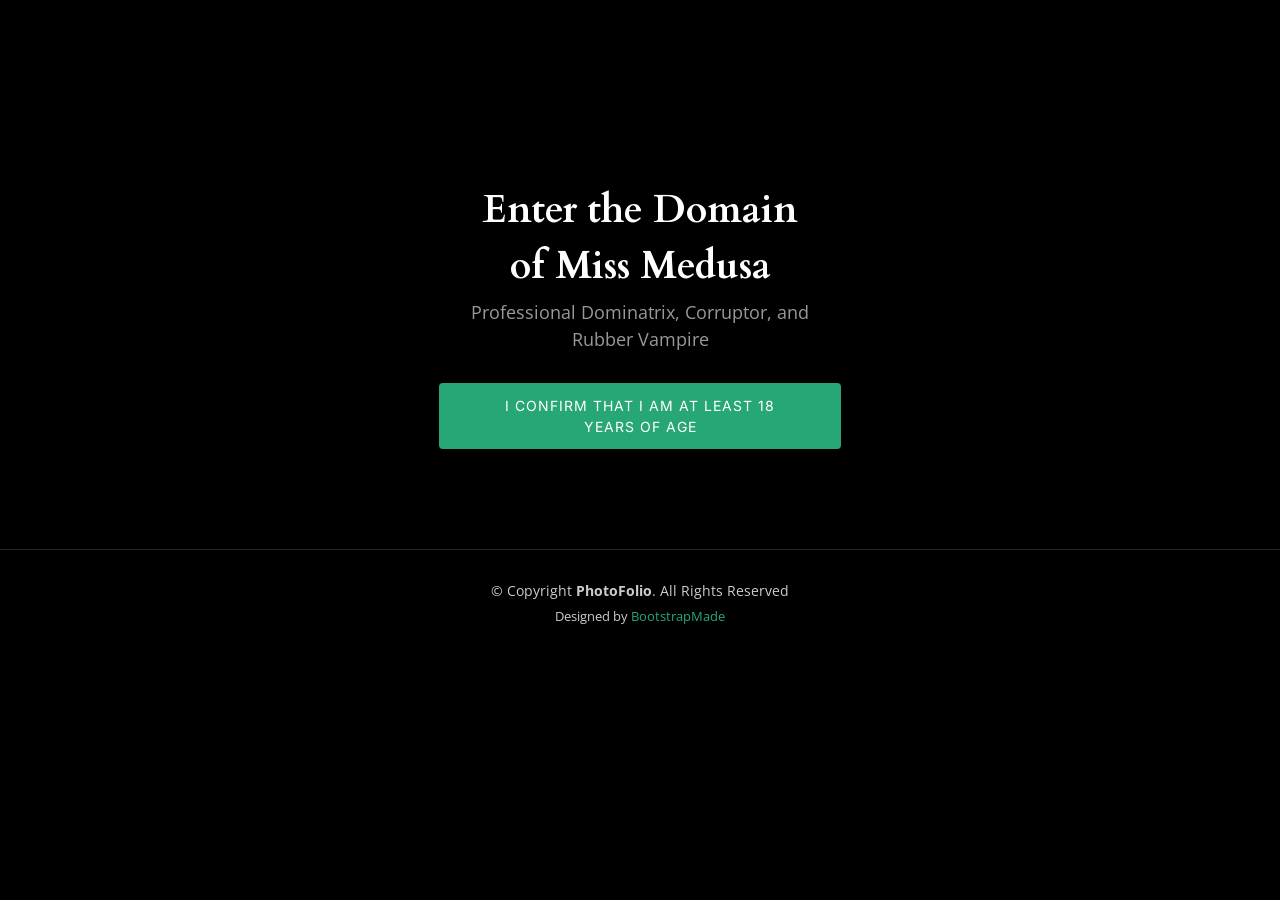
==== commit f1e4cdd4: "Changed Front Page" ====
--- a/Index.html
+++ b/Index.html
@@ -27,6 +27,8 @@
 
   <!-- Template Main CSS File -->
   <link href="assets/css/main.css" rel="stylesheet">
+  
+          <img src="assets/img/frontPage/frontPage-1.PNG" class="img-fluid" alt="">
 
   <!-- =======================================================
   * Template Name: PhotoFolio
@@ -36,60 +38,30 @@
   * License: https://bootstrapmade.com/license/
   ======================================================== -->
 </head>
+  
+  
 
 <body>
 
-  <!-- ======= Header ======= -->
-  <header id="header" class="header d-flex align-items-center fixed-top">
-    <div class="container-fluid d-flex align-items-center justify-content-between">
-
-      <a href="index.html" class="logo d-flex align-items-center  me-auto me-lg-0">
-        <!-- Uncomment the line below if you also wish to use an image logo -->
-        <!-- <img src="assets/img/logo.png" alt="">
-        <i class="bi bi-camera"></i>
-        <h1>PhotoFolio</h1> -->
-      </a>
-
-      <nav id="navbar" class="navbar">
-        <ul>
-          <li><a href="index.html" class="active">Home</a></li>
-          <li><a href="pages-corruption.html">Corruption</a></li>
-          <li class="dropdown"><a href="#"><span>Booking</span> <i class="bi bi-chevron-down dropdown-indicator"></i></a>
-            <ul>
-              <li><a href="pages-consulting">Consulting</a></li>
-              <li><a href="pages-education">Education</a></li>
-              <li><a href="pages-installations">Installations</a></li>
-            </ul>
-          </li>
-          <li><a href="about.html">About</a></li>
-          <li><a href="contact.html">Contact</a></li>
-        </ul>
-      </nav><!-- .navbar -->
-      
-      <!--
-      <div class="header-social-links">
-        <a href="#" class="twitter"><i class="bi bi-twitter"></i></a>
-        <a href="#" class="facebook"><i class="bi bi-facebook"></i></a>
-        <a href="#" class="instagram"><i class="bi bi-instagram"></i></a>
-        <a href="#" class="linkedin"><i class="bi bi-linkedin"></i></i></a>
-      </div>
-      <i class="mobile-nav-toggle mobile-nav-show bi bi-list"></i>
-      <i class="mobile-nav-toggle mobile-nav-hide d-none bi bi-x"></i>
-      -->
-
-    </div>
-  </header><!-- End Header -->
-
   <!-- ======= Hero Section ======= -->
   <section id="hero" class="hero d-flex flex-column justify-content-center align-items-center" data-aos="fade" data-aos-delay="1500">
-    <div class="container">
+      
+    <div class="container-fluid">
       <div class="row justify-content-center">
-        <div class="col-lg-6 text-center">
-          <h2>Enter the domain of</h2>
-          <h2>Miss Medusa</h2>
-          <h5>Professional Dominatrix</h5>
-          <h5>and Rubber Vampire</h5>
-          <p></p>
+        <div class="col-xl-4 col-lg-5 col-md-6">
+          <div class="gallery-item h-100">
+            <img src="assets/img/frontPage/frontPage-1.PNG" class="img-fluid" alt="">
+          </div>
+        </div><!-- End Gallery Item -->
+      </div>
+    </div>
+    
+    <div class="container-fluid">
+      <div class="row justify-content-center">
+        <div class="col-xl-4 col-lg-6 col-md-6 text-center">
+          <h2>Enter the Domain</h2>
+          <h2>of Miss Medusa</h2>
+          <p>Professional Dominatrix, Corruptor, and Rubber Vampire</p>
           <a href="contact.html" class="btn-get-started">I confirm that I am at least 18 years of age</a>
         </div>
       </div>
@@ -100,22 +72,7 @@
 
     <!-- ======= Gallery Section ======= -->
     <section id="gallery" class="gallery">
-      <div class="container-fluid">
-
-        <div class="row gy-4 justify-content-center">
-          <div class="col-xl-3 col-lg-4 col-md-6">
-            <div class="gallery-item h-100">
-              <img src="assets/img/gallery/01_Player%20Jump.gif" class="img-fluid" alt="">
-              <div class="gallery-links d-flex align-items-center justify-content-center">
-                <a href="assets/img/gallery/01_Player%20Jump.gif" title="Gallery 1" class="glightbox preview-link"><i class="bi bi-arrows-angle-expand"></i></a>
-                <a href="gallery-single.html" class="details-link"><i class="bi bi-link-45deg"></i></a>
-              </div>
-            </div>
-          </div><!-- End Gallery Item -->
-
-        </div>
-
-      </div>
+      
     </section><!-- End Gallery Section -->
 
   </main><!-- End #main -->
